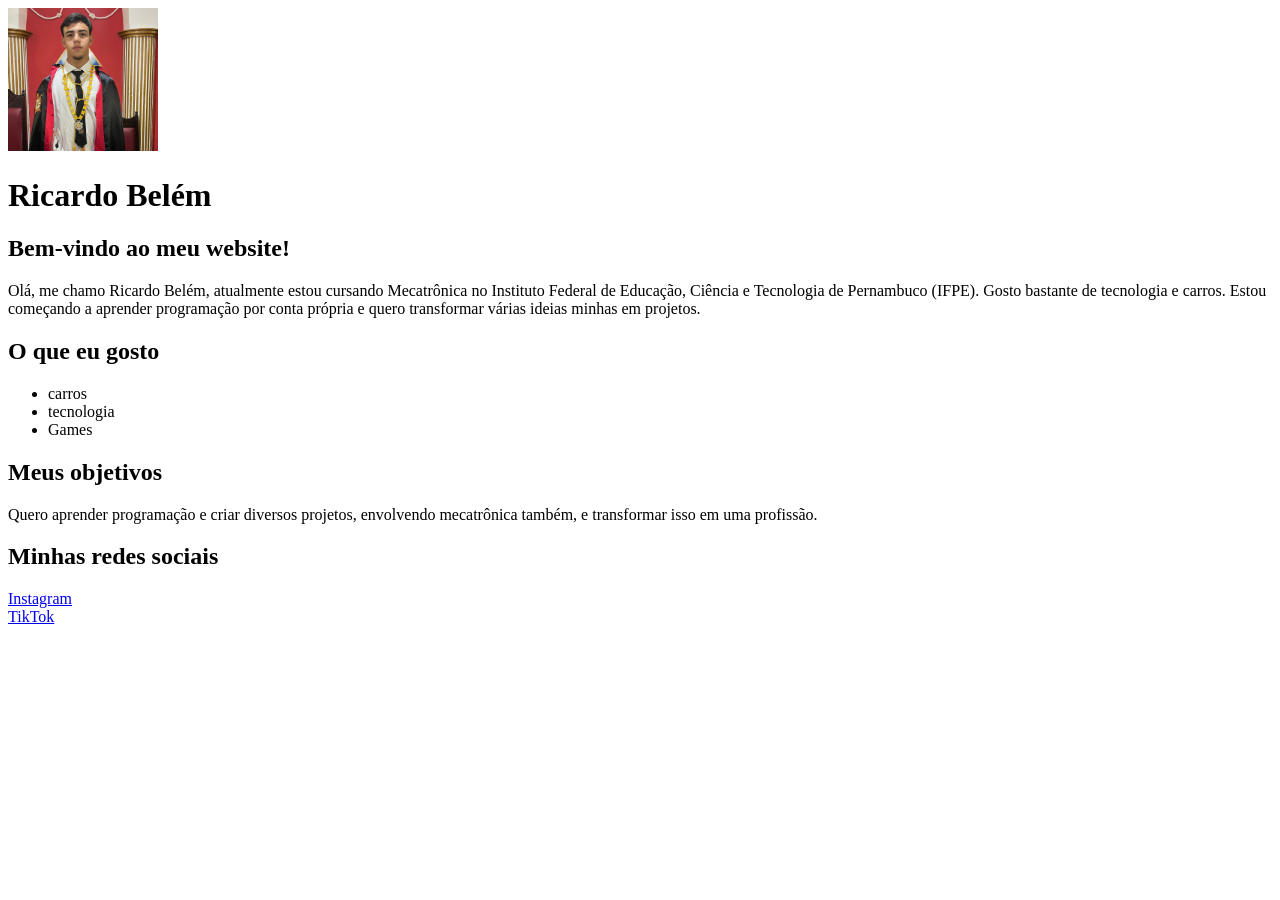
==== index.html @ 797c3429 "Rename Ricardo_Belem.html to index.html" ====
<!DOCTYPE html>
<html>
    <head>
        <title>Ricardo Belém</title>
    </head>
    <body>
        <img src="foto_Ricardo_Belem.jpeg.jpeg" alt="Foto de Ricardo Belém" width="150">
        <h1>Ricardo Belém</h1>
        <h2>Bem-vindo ao meu website!</h2>
        <p>Olá, me chamo Ricardo Belém, atualmente estou cursando Mecatrônica no Instituto Federal de Educação, Ciência e Tecnologia de Pernambuco (IFPE). Gosto bastante de tecnologia e carros. Estou começando a aprender programação por conta própria e quero transformar várias ideias minhas em projetos.
        </p>
        <h2>O que eu gosto</h2>
        <ul>
            <li>carros</li>
            <li>tecnologia</li>
            <li>Games</li>
        </ul>
        <h2>Meus objetivos</h2>
        <p>Quero aprender programação e criar diversos projetos, envolvendo mecatrônica também, e transformar isso em uma profissão.</p>
        <h2>Minhas redes sociais</h2>
        <a href="https://www.instagram.com/ricardoblmf/" target="_blank">Instagram</a><br>
        <a href="https://www.tiktok.com/@ricardoblmf" target="_blank">TikTok</a>
    </body>
</html>
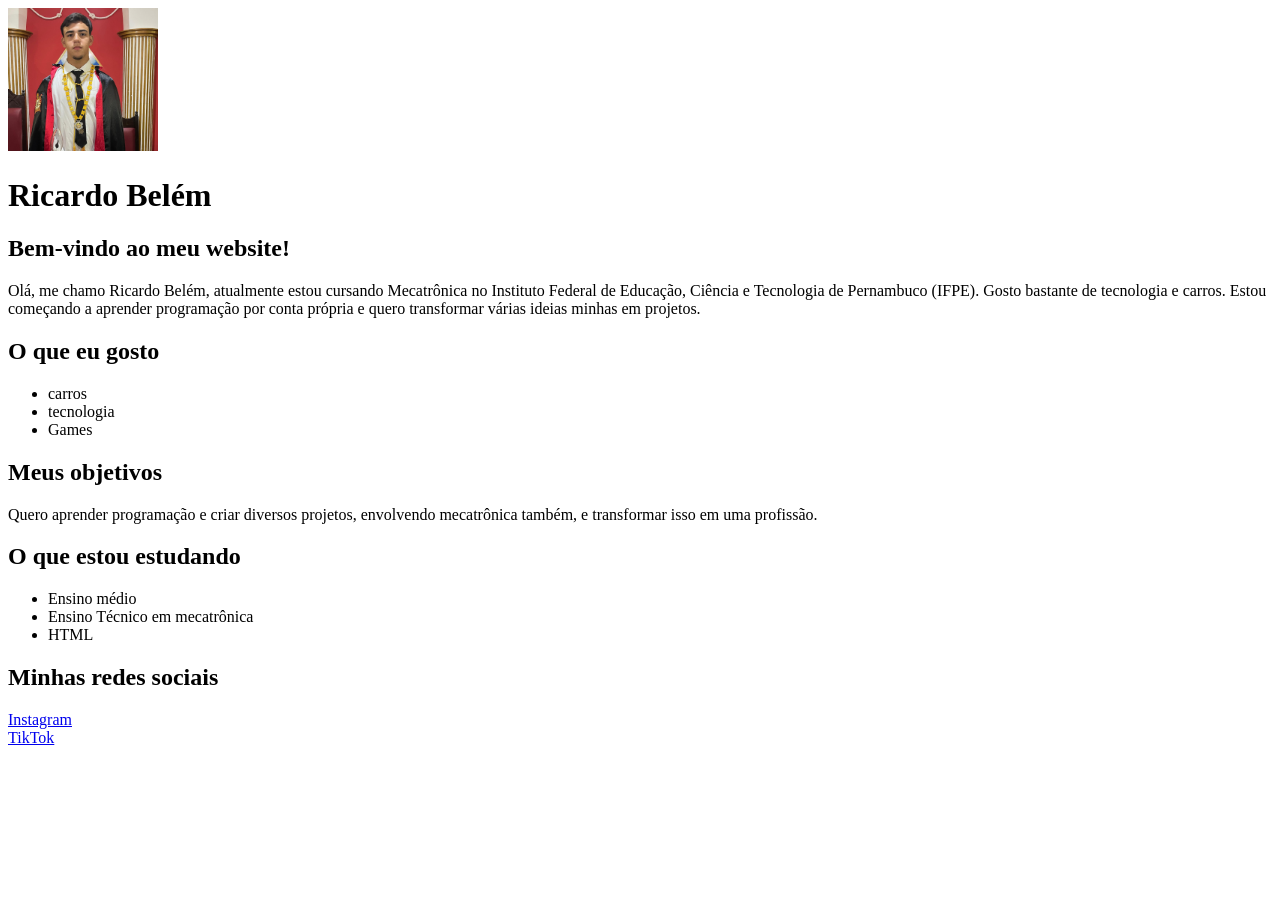
==== commit 657b34fa: "Update index.html with new study information Added a new section about studies and updated content." ====
--- a/index.html
+++ b/index.html
@@ -17,6 +17,12 @@
         </ul>
         <h2>Meus objetivos</h2>
         <p>Quero aprender programação e criar diversos projetos, envolvendo mecatrônica também, e transformar isso em uma profissão.</p>
+        <h2>O que estou estudando</h2>
+        <ul>
+            <li>Ensino médio</li>
+            <li>Ensino Técnico em mecatrônica</li>
+            <li>HTML</li>
+        </ul>
         <h2>Minhas redes sociais</h2>
         <a href="https://www.instagram.com/ricardoblmf/" target="_blank">Instagram</a><br>
         <a href="https://www.tiktok.com/@ricardoblmf" target="_blank">TikTok</a>
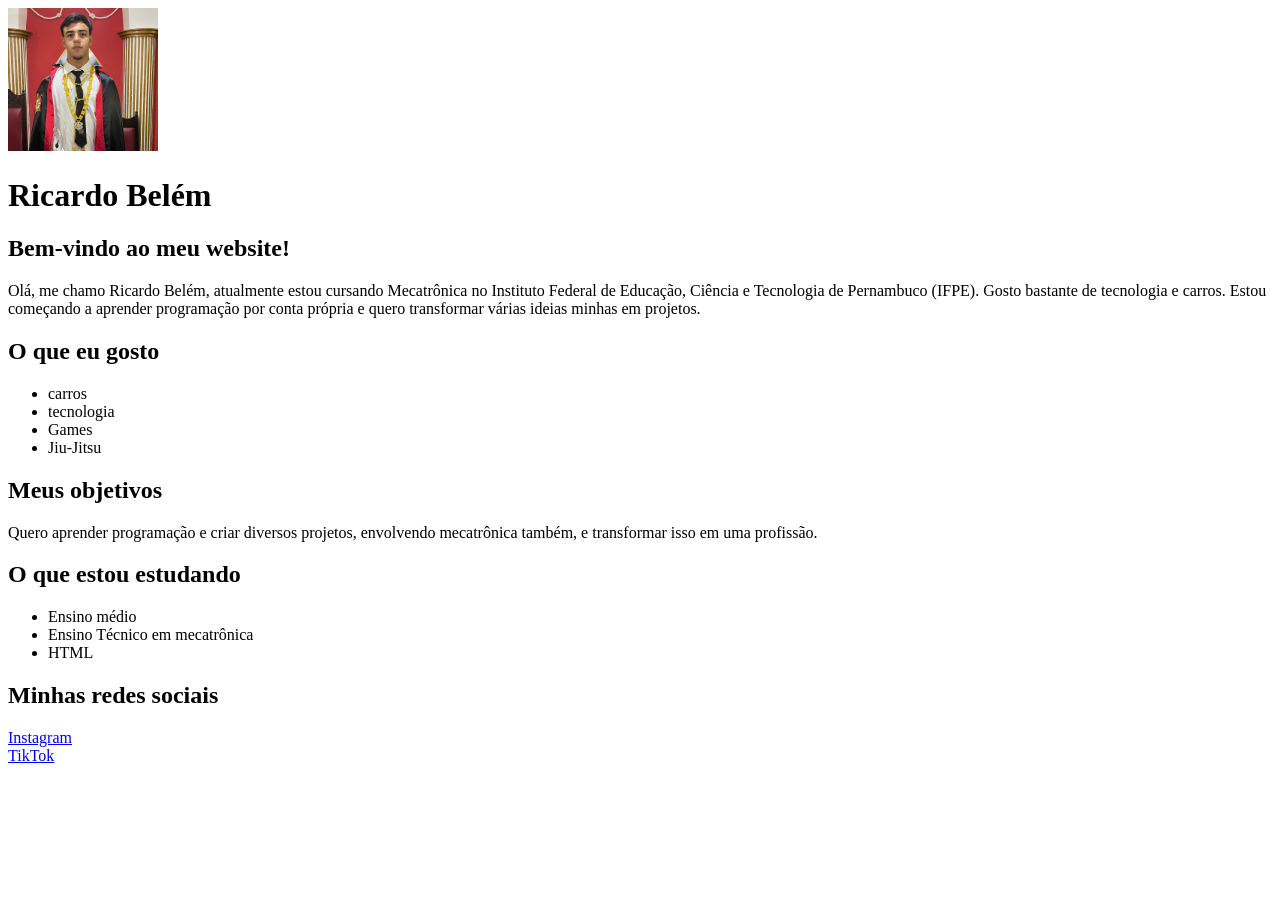
==== commit c6f5c645: "Update interests in index.html Added Jiu-Jitsu to the list of interests." ====
--- a/index.html
+++ b/index.html
@@ -14,6 +14,7 @@
             <li>carros</li>
             <li>tecnologia</li>
             <li>Games</li>
+            <li>Jiu-Jitsu</li>
         </ul>
         <h2>Meus objetivos</h2>
         <p>Quero aprender programação e criar diversos projetos, envolvendo mecatrônica também, e transformar isso em uma profissão.</p>
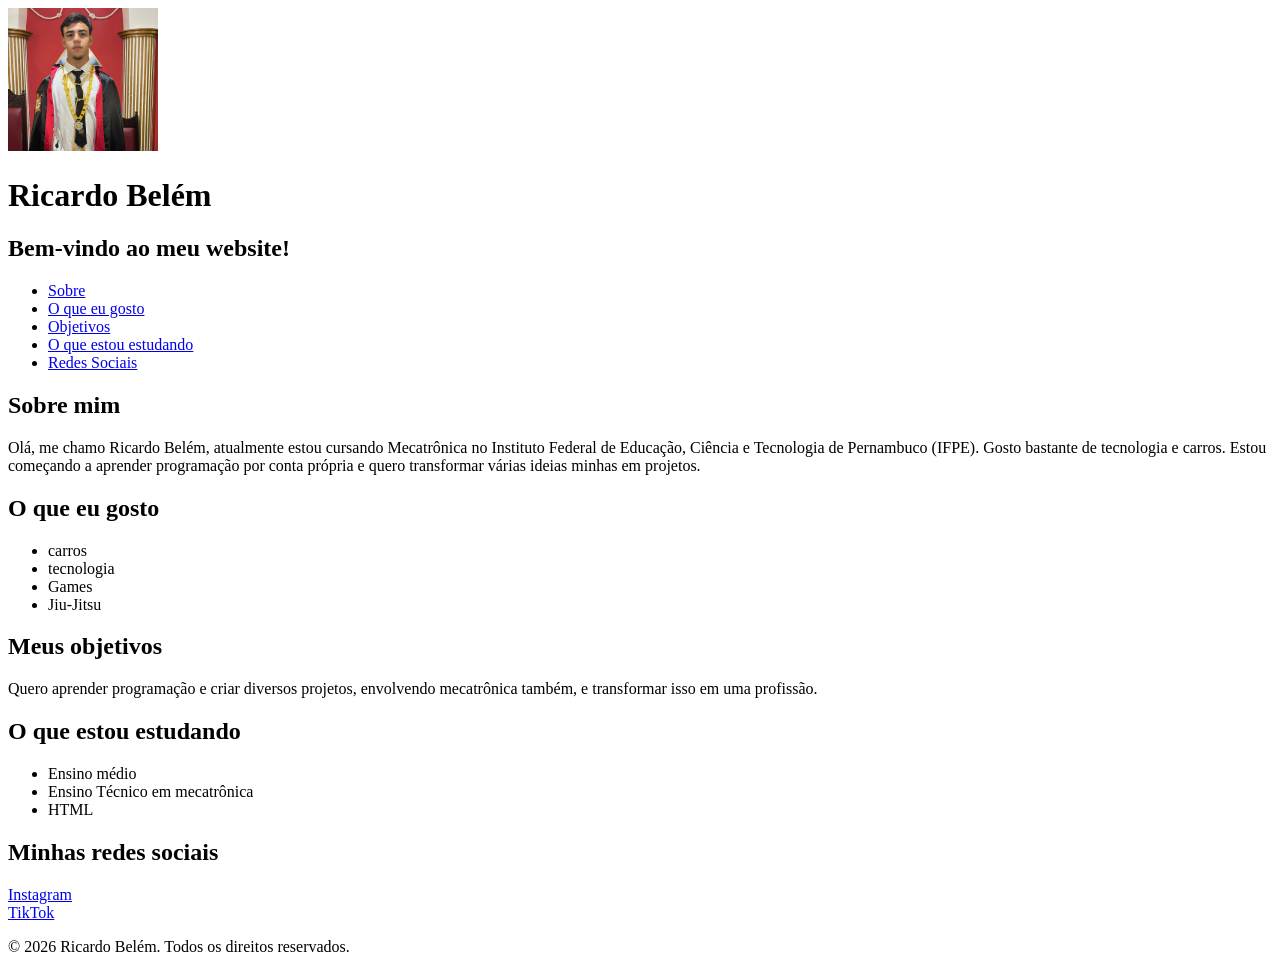
==== commit 2a95f946: "Refactor index.html with header, main, and footer Added navigation and structured content sections f" ====
--- a/index.html
+++ b/index.html
@@ -4,28 +4,54 @@
         <title>Ricardo Belém</title>
     </head>
     <body>
-        <img src="foto_Ricardo_Belem.jpeg.jpeg" alt="Foto de Ricardo Belém" width="150">
-        <h1>Ricardo Belém</h1>
-        <h2>Bem-vindo ao meu website!</h2>
-        <p>Olá, me chamo Ricardo Belém, atualmente estou cursando Mecatrônica no Instituto Federal de Educação, Ciência e Tecnologia de Pernambuco (IFPE). Gosto bastante de tecnologia e carros. Estou começando a aprender programação por conta própria e quero transformar várias ideias minhas em projetos.
-        </p>
-        <h2>O que eu gosto</h2>
-        <ul>
-            <li>carros</li>
-            <li>tecnologia</li>
-            <li>Games</li>
-            <li>Jiu-Jitsu</li>
-        </ul>
-        <h2>Meus objetivos</h2>
-        <p>Quero aprender programação e criar diversos projetos, envolvendo mecatrônica também, e transformar isso em uma profissão.</p>
-        <h2>O que estou estudando</h2>
-        <ul>
-            <li>Ensino médio</li>
-            <li>Ensino Técnico em mecatrônica</li>
-            <li>HTML</li>
-        </ul>
-        <h2>Minhas redes sociais</h2>
-        <a href="https://www.instagram.com/ricardoblmf/" target="_blank">Instagram</a><br>
-        <a href="https://www.tiktok.com/@ricardoblmf" target="_blank">TikTok</a>
+        <header>
+            <img src="foto_Ricardo_Belem.jpeg.jpeg" alt="Foto de Ricardo Belém" width="150">
+            <h1>Ricardo Belém</h1>
+            <h2>Bem-vindo ao meu website!</h2>
+            <nav>
+                <ul>
+                    <li><a href="#sobre">Sobre</a></li>
+                    <li><a href="#gostos">O que eu gosto</a></li>
+                    <li><a href="#objetivos">Objetivos</a></li>
+                    <li><a href="#estudando">O que estou estudando</a></li>
+                    <li><a href="#redes">Redes Sociais</a></li>
+                </ul>
+            </nav>
+        </header>
+        <main>
+            <section id="sobre">
+                <h2>Sobre mim</h2>
+                <p>Olá, me chamo Ricardo Belém, atualmente estou cursando Mecatrônica no Instituto Federal de Educação, Ciência e Tecnologia de Pernambuco (IFPE). Gosto bastante de tecnologia e carros. Estou começando a aprender programação por conta própria e quero transformar várias ideias minhas em projetos.</p>
+            </section>
+            <section id="gostos">
+                <h2>O que eu gosto</h2>
+                <ul>
+                    <li>carros</li>
+                    <li>tecnologia</li>
+                    <li>Games</li>
+                    <li>Jiu-Jitsu</li>
+                </ul>
+            </section>
+            <section id="objetivos">
+                <h2>Meus objetivos</h2>
+                <p>Quero aprender programação e criar diversos projetos, envolvendo mecatrônica também, e transformar isso em uma profissão.</p>
+            </section>
+            <section id="estudando">
+                <h2>O que estou estudando</h2>
+                <ul>
+                    <li>Ensino médio</li>
+                    <li>Ensino Técnico em mecatrônica</li>
+                    <li>HTML</li>
+                </ul>
+            </section>
+            <section id="redes">
+                <h2>Minhas redes sociais</h2>
+                <a href="https://www.instagram.com/ricardoblmf/" target="_blank">Instagram</a><br>
+                <a href="https://www.tiktok.com/@ricardoblmf" target="_blank">TikTok</a>
+            </section>
+        </main> 
+        <footer>
+            <p>&copy; 2026 Ricardo Belém. Todos os direitos reservados.</p>
+        </footer>
     </body>
 </html>
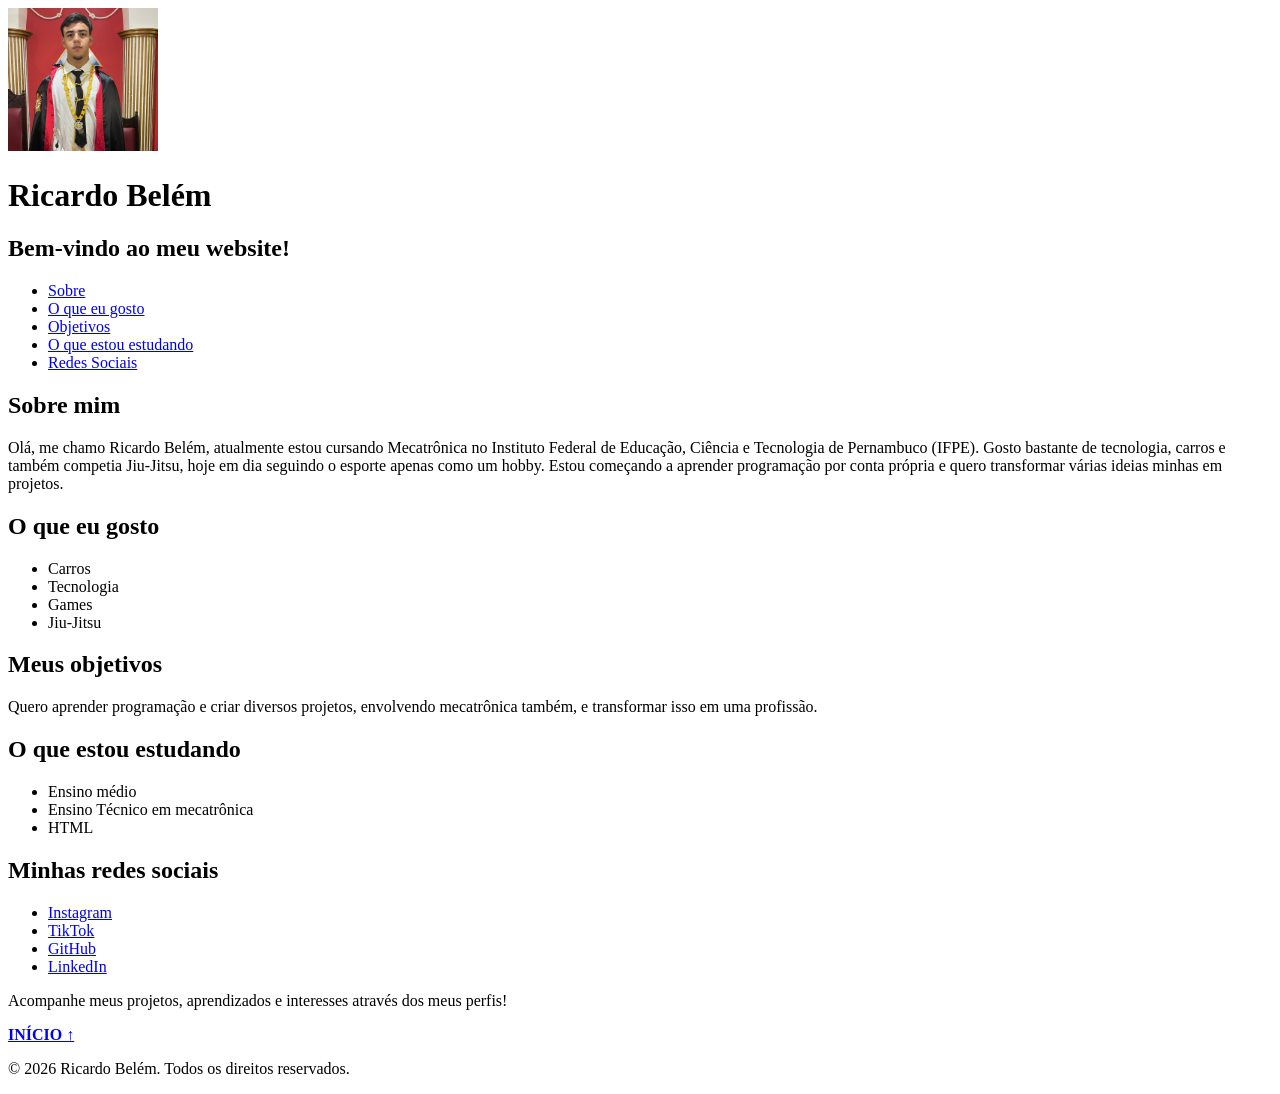
==== commit c913704b: "Revise index.html with updated content and navigation Updated content and structure of the index.htm" ====
--- a/index.html
+++ b/index.html
@@ -1,33 +1,33 @@
 <!DOCTYPE html>
 <html>
-    <head>
+    <head> <!--Nome do site na aba-->
         <title>Ricardo Belém</title>
     </head>
     <body>
-        <header>
+        <header id="inicio"> <!--Cabeçalho que fica em cima-->
             <img src="foto_Ricardo_Belem.jpeg.jpeg" alt="Foto de Ricardo Belém" width="150">
             <h1>Ricardo Belém</h1>
             <h2>Bem-vindo ao meu website!</h2>
             <nav>
-                <ul>
+                <ul> <!--Lista de navegação-->                        
                     <li><a href="#sobre">Sobre</a></li>
                     <li><a href="#gostos">O que eu gosto</a></li>
                     <li><a href="#objetivos">Objetivos</a></li>
                     <li><a href="#estudando">O que estou estudando</a></li>
                     <li><a href="#redes">Redes Sociais</a></li>
                 </ul>
-            </nav>
+            </nav>   
         </header>
-        <main>
+        <main> <!-- Conteúdo principal -->
             <section id="sobre">
                 <h2>Sobre mim</h2>
-                <p>Olá, me chamo Ricardo Belém, atualmente estou cursando Mecatrônica no Instituto Federal de Educação, Ciência e Tecnologia de Pernambuco (IFPE). Gosto bastante de tecnologia e carros. Estou começando a aprender programação por conta própria e quero transformar várias ideias minhas em projetos.</p>
+                <p>Olá, me chamo Ricardo Belém, atualmente estou cursando Mecatrônica no Instituto Federal de Educação, Ciência e Tecnologia de Pernambuco (IFPE). Gosto bastante de tecnologia, carros e também competia Jiu-Jitsu, hoje em dia seguindo o esporte apenas como um hobby. Estou começando a aprender programação por conta própria e quero transformar várias ideias minhas em projetos.</p>
             </section>
             <section id="gostos">
                 <h2>O que eu gosto</h2>
                 <ul>
-                    <li>carros</li>
-                    <li>tecnologia</li>
+                    <li>Carros</li>
+                    <li>Tecnologia</li>
                     <li>Games</li>
                     <li>Jiu-Jitsu</li>
                 </ul>
@@ -46,11 +46,19 @@
             </section>
             <section id="redes">
                 <h2>Minhas redes sociais</h2>
-                <a href="https://www.instagram.com/ricardoblmf/" target="_blank">Instagram</a><br>
-                <a href="https://www.tiktok.com/@ricardoblmf" target="_blank">TikTok</a>
+                <ul>
+                    <li><a href="https://www.instagram.com/ricardoblmf/" target="_blank">Instagram</a></li>
+                    <li><a href="https://www.tiktok.com/@ricardoblmf" target="_blank">TikTok</a></li>
+                    <li><a href="https://github.com/Ricardo-Belem" target="_blank">GitHub</a></li>
+                    <li><a href="https://www.linkedin.com/in/josé-ricardo-belém-da-silva-filho-36477a420" target="_blank">LinkedIn</a></li>
+                </ul>
+                <p>Acompanhe meus projetos, aprendizados e interesses através dos meus perfis!</p>
             </section>
         </main> 
-        <footer>
+        <footer> <!--Rodapé que fica em baixo-->
+            <nav>
+                <a href="#inicio"><b>INÍCIO &uarr;</b></a><br>
+            </nav>
             <p>&copy; 2026 Ricardo Belém. Todos os direitos reservados.</p>
         </footer>
     </body>
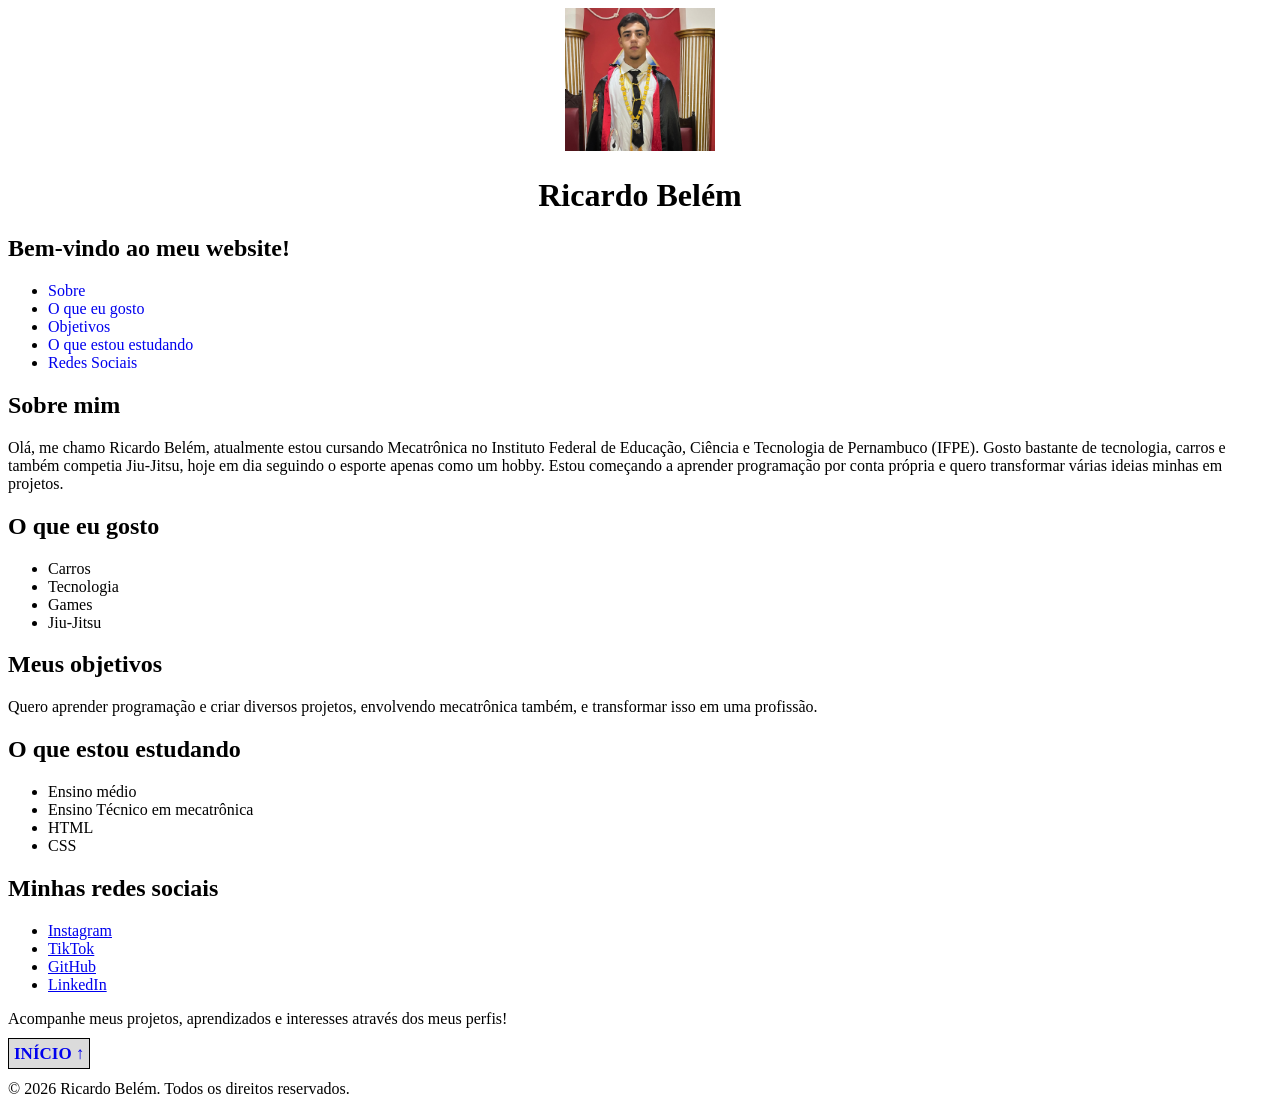
==== commit 826b418e: "Enhance index.html with CSS and accessibility improvements Added CSS and favicon links, improved acc" ====
--- a/index.html
+++ b/index.html
@@ -2,11 +2,18 @@
 <html>
     <head> <!--Nome do site na aba-->
         <title>Ricardo Belém</title>
+        <link rel="stylesheet" href="style.css"> <!--Link para o arquivo CSS-->
+        <link rel="icon" href="logo RB.png" type="image/png"> <!--Ícone do site na aba-->
+        <meta name="viewport" content="width=device-width, initial-scale=1.0"> <!--como irá funcionar para ve no celular-->
+        <meta charset="UTF-8">
+        <meta name="description" content="Página pessoal de Ricardo Belém, estudante de mecatrônica e entusiasta de tecnologia.">
     </head>
-    <body>
+    <body>  
         <header id="inicio"> <!--Cabeçalho que fica em cima-->
-            <img src="foto_Ricardo_Belem.jpeg.jpeg" alt="Foto de Ricardo Belém" width="150">
-            <h1>Ricardo Belém</h1>
+            <div class="cabeçalho">
+                <img src="foto_Ricardo_Belem.jpeg.jpeg" alt="Foto de Ricardo Belém" width="150">
+                <h1>Ricardo Belém</h1>
+            </div>    
             <h2>Bem-vindo ao meu website!</h2>
             <nav>
                 <ul> <!--Lista de navegação-->                        
@@ -42,22 +49,28 @@
                     <li>Ensino médio</li>
                     <li>Ensino Técnico em mecatrônica</li>
                     <li>HTML</li>
+                    <li>CSS</li>
                 </ul>
             </section>
             <section id="redes">
                 <h2>Minhas redes sociais</h2>
                 <ul>
-                    <li><a href="https://www.instagram.com/ricardoblmf/" target="_blank">Instagram</a></li>
-                    <li><a href="https://www.tiktok.com/@ricardoblmf" target="_blank">TikTok</a></li>
-                    <li><a href="https://github.com/Ricardo-Belem" target="_blank">GitHub</a></li>
-                    <li><a href="https://www.linkedin.com/in/josé-ricardo-belém-da-silva-filho-36477a420" target="_blank">LinkedIn</a></li>
+                    <li><a href="https://www.instagram.com/ricardoblmf/" target="_blank"
+                        rel="noopener noreferrer">Instagram</a></li>
+                    <li><a href="https://www.tiktok.com/@ricardoblmf" target="_blank"
+                        rel="noopener noreferrer">TikTok</a></li>
+                    <li><a href="https://github.com/Ricardo-Belem" target="_blank"
+                        rel="noopener noreferrer">GitHub</a></li>
+                    <li><a href="https://www.linkedin.com/in/josé-ricardo-belém-da-silva-filho-36477a420" target="_blank"
+                        rel="noopener noreferrer">LinkedIn</a></li>
                 </ul>
                 <p>Acompanhe meus projetos, aprendizados e interesses através dos meus perfis!</p>
             </section>
         </main> 
         <footer> <!--Rodapé que fica em baixo-->
             <nav>
-                <a href="#inicio"><b>INÍCIO &uarr;</b></a><br>
+                <a href="#inicio"  class="footer-nav">
+                <b>INÍCIO &uarr;</b></a>
             </nav>
             <p>&copy; 2026 Ricardo Belém. Todos os direitos reservados.</p>
         </footer>
--- a/style.css
+++ b/style.css
@@ -0,0 +1,14 @@
+/* Estilos para o site de Ricardo Belém */
+.cabeçalho {
+    text-align: center;
+}
+.footer-nav {
+    background-color: #dbdbdb; 
+    border: 1px solid black; 
+    font-size: 17px; 
+    padding: 5px;
+    text-decoration: none;
+}
+#inicio a {
+    text-decoration: none;
+}
